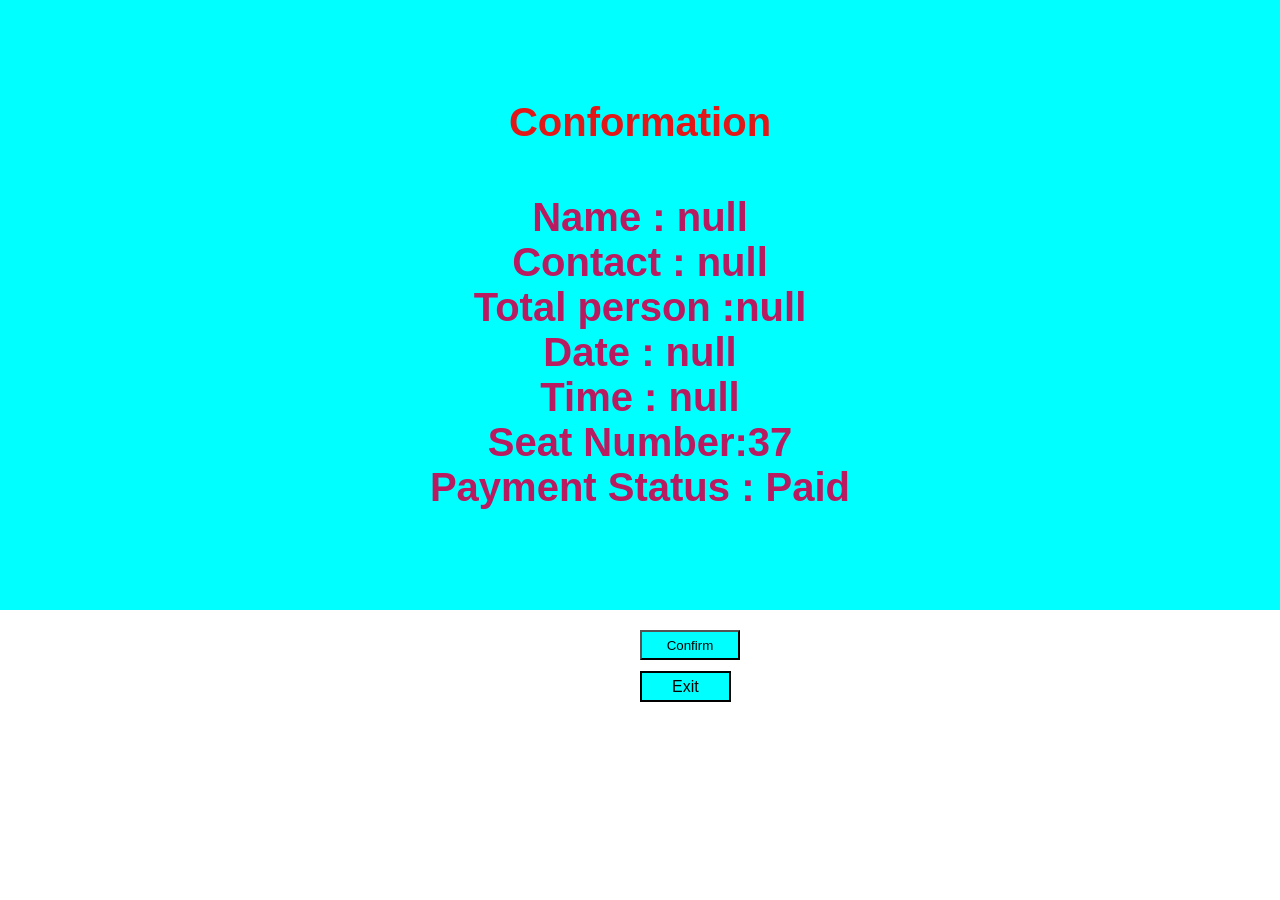
==== receipt.html @ 49c86dd3 "full project" ====
<!DOCTYPE html>
<html lang="en">
<head>
    <meta charset="UTF-8">
    <meta name="viewport" content="width=device-width, initial-scale=1.0">
    <link rel="stylesheet" href="style/custo.css">
    <title>Document</title>
</head>
<body >
   
    <h1 id="show1">
      Conformation
    </h1>

    <button onclick="rece()" id="btn2">Confirm</button> <br> <br>
      <a href="index.html" id="ex">Exit</a>
    <script src="js/dish.js"></script>
</body>
</html>
---- style/custo.css ----
* {
    margin: 0;
    padding: 0;
    box-sizing: border-box;
    font-family: 'Quicksand', sans-serif;
}
#Italic{
        gap: 20px;
        display: none;
        grid-template-columns: 1fr 1fr ;
        margin-left: 20%;
        margin-top: 100px;
}
#Indian{
    display: none;
    grid-template-columns: 1fr 1fr ;
    margin-left: 20%;
    margin-top: 100px;
}
#Mexican{
    display: none;
    grid-template-columns: 1fr 1fr ;
    margin-left: 20%;
    margin-top: 100px; 
}
#Japanese{
    display: none;
    grid-template-columns: 1fr 1fr ;
    margin-left: 20%;
    margin-top: 100px;
}

#tot{
    display: none;
    margin-top: 50px;
    margin-left: 50%;
    height: 40px;
    width: 100px;
    background-color: rgb(37, 171, 151);
   margin-bottom: 200px;
}
#item{
    position: relative;
    height: 100%;
text-align: center;
margin-top: 20px;


h1{
    margin: 20px;
    color: brown;
}
p{
   position: relative;
   left: 45%;
   font-size: 30px;
    width: 200px;
    margin: 20px;

    &:hover{
        background-color: aqua;
    }
}
}

#show1{
    text-align: center;
    background-color: aqua;
    padding: 100px 40px;
    color: rgb(226, 23, 23);
    font-size: 40px;
    

   h3{
    margin-top: 50px;
    color: rgb(184, 27, 95);
    font-size: 40px;
   }
}
#btn2{
    margin-top: 20px;
    text-align: center;
    height: 30px;
    width: 100px;
    background-color: aqua;
    margin-left: 50%;
}
#ex{
    margin-top: 20px;
    text-align: center;
    height: 30px;
    width: 100px;
    background-color: aqua;
    margin-left: 50%;
    border: 2px solid;
    padding-left: 30px;
    padding-right: 30px;
    padding-top: 5px;
    padding-bottom: 5px;
  text-decoration: none;
  color: black;
}
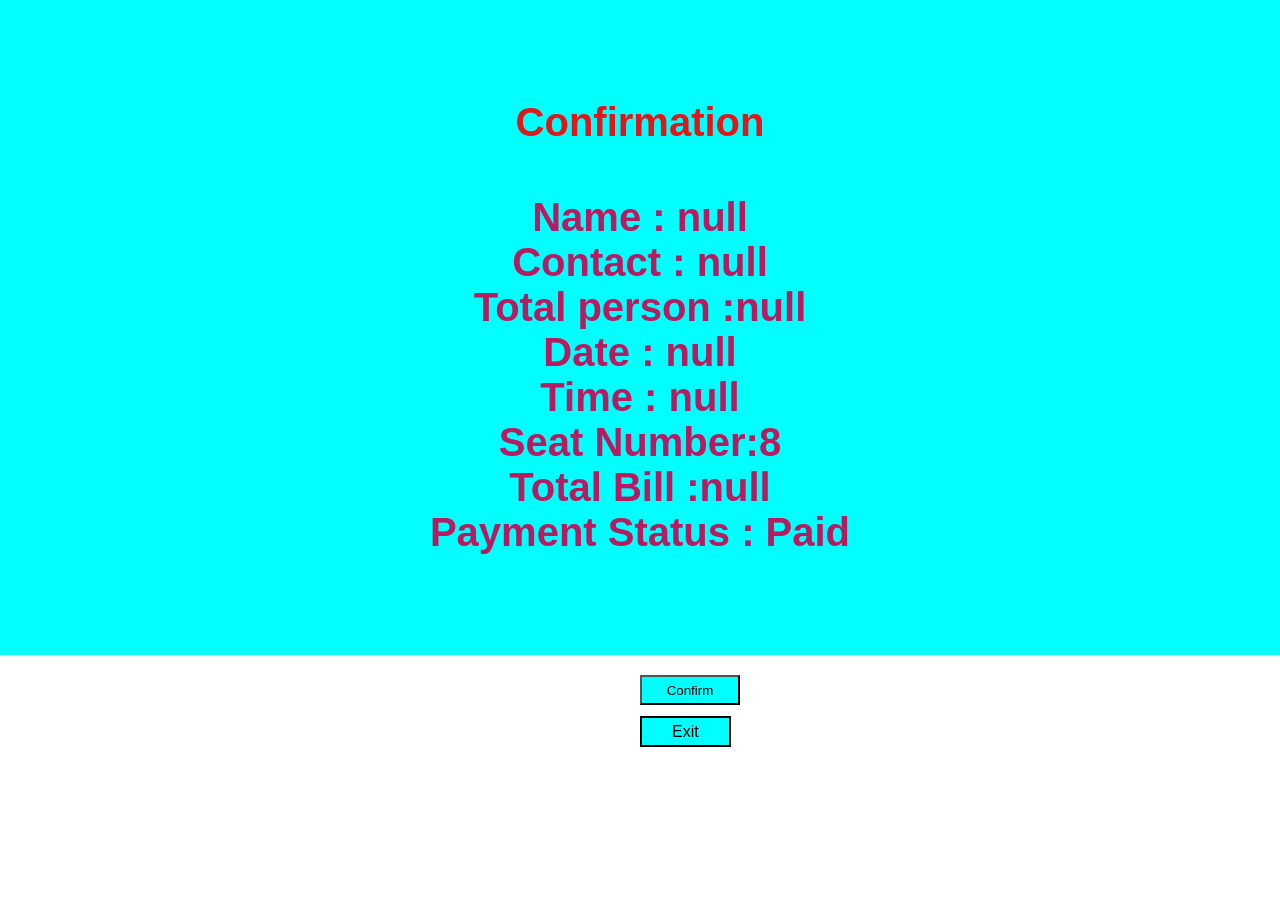
==== commit 1ddc7802: "fix bug" ====
--- a/receipt.html
+++ b/receipt.html
@@ -9,7 +9,7 @@
 <body >
    
     <h1 id="show1">
-      Conformation
+      Confirmation
     </h1>
 
     <button onclick="rece()" id="btn2">Confirm</button> <br> <br>
